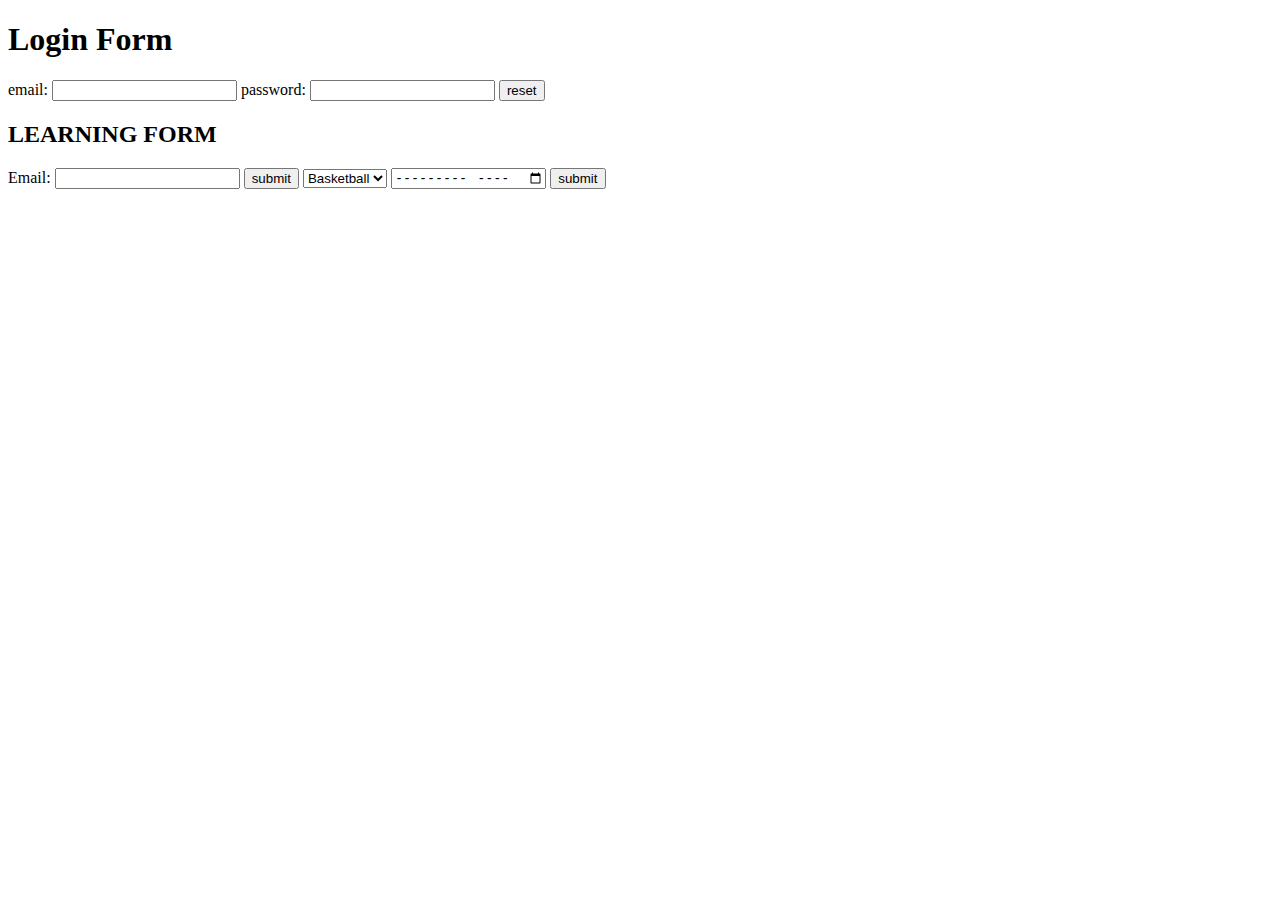
==== 01_intro.html @ 6f991b99 "html-intro" ====
<!DOCTYPE html>
<html lang="en">
<head>
    <meta charset="UTF-8">
    <meta name="viewport" content="width=device-width, initial-scale=1.0">
    <title>BASICS HTML</title>
</head>
<body>
    <h1>Login Form </h1>
    <form > 
        <label for="email">
            email:
            <input type="text" name="email">

        </label>
        <label for="password">
            password:
            <input type="password" name="password" id="">
        </label>
        <button type="reset">reset</button>
        <div>
            <h2>LEARNING FORM</h2>
            <form > <label for="email">
                Email:
                <input type="email" name="email" id="">
                <button type="submit">submit</button>
            </label>
            <label for="Games" id="">
                <select name="Games" id="">
                <option value="Basketball">Basketball</option>
                </select>
            </label>
            <label for="Month">
            <input type="month" name="" id="">
            </label>
            <button type="submit">submit</button>
        </form>
        </div>
    </form>
</body>
</html>
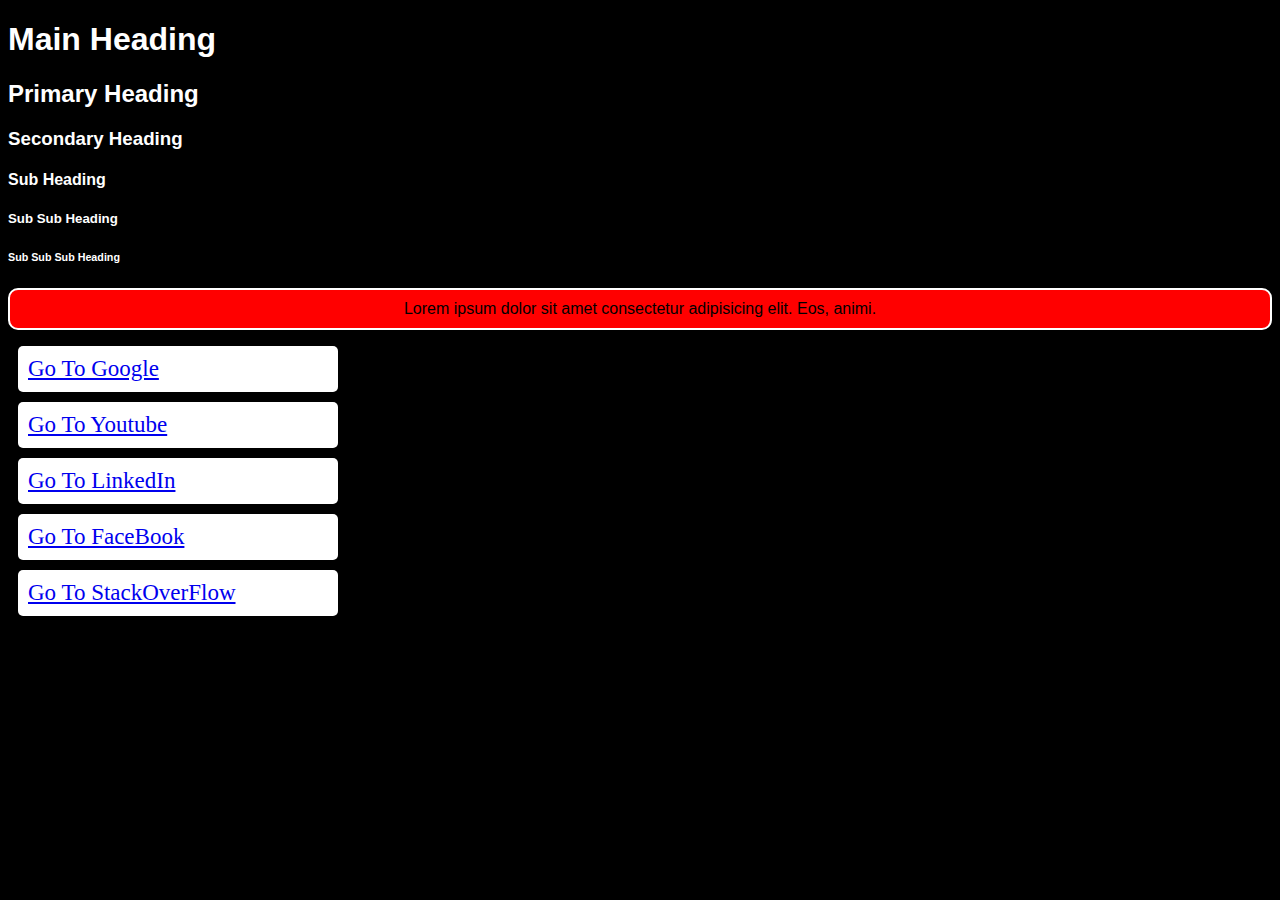
==== commit 8d6f0692: "html-intro" ====
--- a/01_intro.html
+++ b/01_intro.html
@@ -1,41 +1,58 @@
 <!DOCTYPE html>
 <html lang="en">
-<head>
-    <meta charset="UTF-8">
-    <meta name="viewport" content="width=device-width, initial-scale=1.0">
-    <title>BASICS HTML</title>
-</head>
-<body>
-    <h1>Login Form </h1>
-    <form > 
-        <label for="email">
-            email:
-            <input type="text" name="email">
+  <head>
+    <meta charset="UTF-8" />
+    <meta name="viewport" content="width=device-width, initial-scale=1.0" />
+    <title>HTML Headings & More</title>
 
-        </label>
-        <label for="password">
-            password:
-            <input type="password" name="password" id="">
-        </label>
-        <button type="reset">reset</button>
-        <div>
-            <h2>LEARNING FORM</h2>
-            <form > <label for="email">
-                Email:
-                <input type="email" name="email" id="">
-                <button type="submit">submit</button>
-            </label>
-            <label for="Games" id="">
-                <select name="Games" id="">
-                <option value="Basketball">Basketball</option>
-                </select>
-            </label>
-            <label for="Month">
-            <input type="month" name="" id="">
-            </label>
-            <button type="submit">submit</button>
-        </form>
-        </div>
-    </form>
-</body>
+    <!-- Internal Styling -->
+    <style>
+      body {
+        background-color: black;
+        color: white;
+        font-family: Arial, Helvetica, sans-serif;
+      }
+
+      a {
+        background-color: #fff;
+        padding: 10px;
+        border-radius: 5px;
+        font-family: cursive;
+        font-size: 23px;
+        display: block;
+        max-width: 300px;
+        margin: 10px;
+      }
+    </style>
+  </head>
+  <body>
+    <!-- Html Headings -->
+    <h1>Main Heading</h1>
+    <h2>Primary Heading</h2>
+    <h3>Secondary Heading</h3>
+    <h4>Sub Heading</h4>
+    <h5>Sub Sub Heading</h5>
+    <h6>Sub Sub Sub Heading</h6>
+
+    <!-- Paragraph -->
+    <p
+      style="
+        background-color: red;
+        color: black;
+        padding: 10px;
+        text-align: center;
+        border: 2px solid white;
+        border-radius: 10px;
+      "
+    >
+      Lorem ipsum dolor sit amet consectetur adipisicing elit. Eos, animi.
+    </p>
+
+    <!-- Anchor Tags - Links -->
+    <a href="https://google.com" target="_blank">Go To Google</a>
+    <a href="https://youtube.com" target="_blank">Go To Youtube</a>
+    <a href="https://linkedin.com" target="_blank">Go To LinkedIn</a>
+    <a href="https://facebook.com" target="_blank">Go To FaceBook</a>
+    <a href="https://stackoverflow.com" target="_blank">Go To StackOverFlow</a>
+  </body>
 </html>